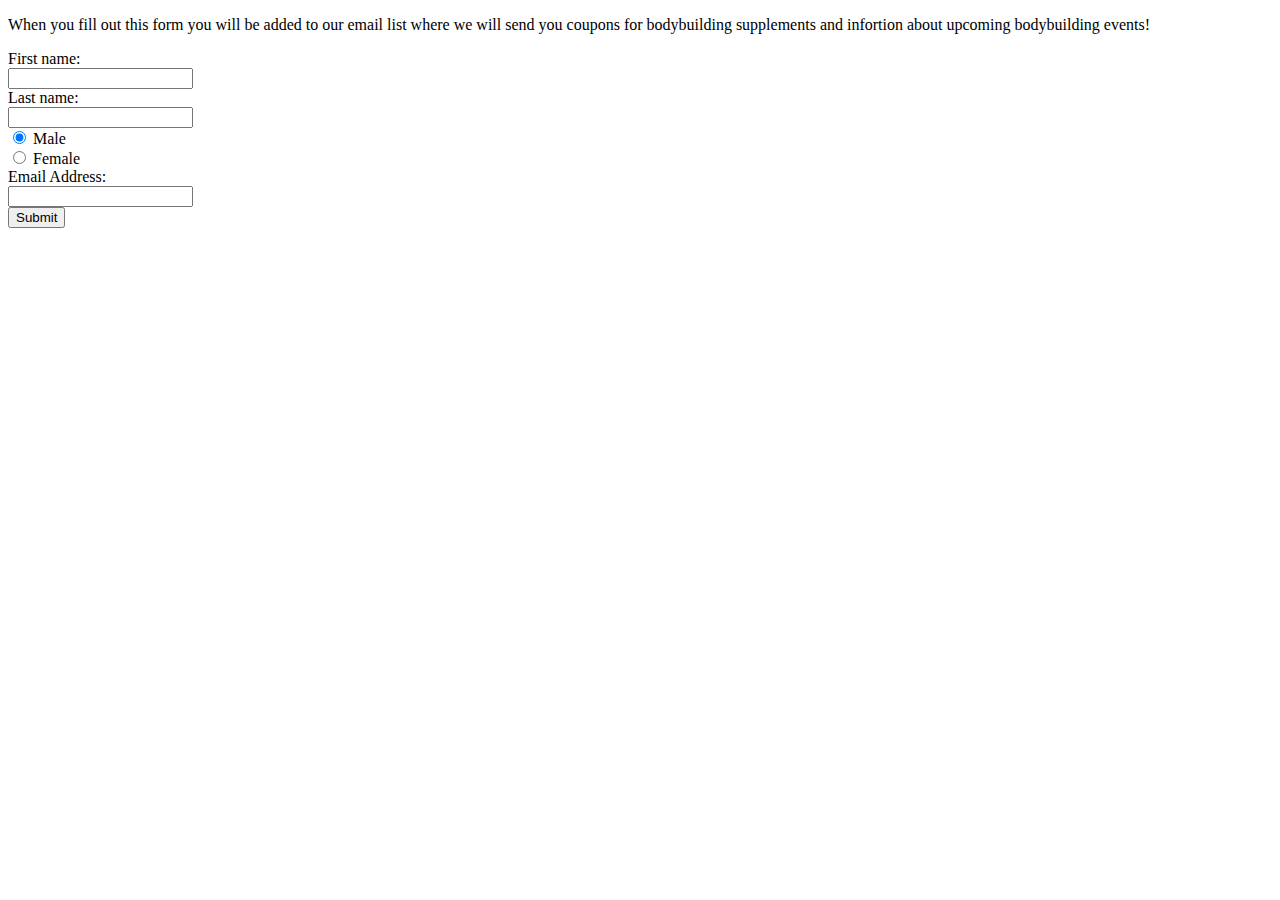
==== form.html @ 891f6736 "re formatted webpage with css and added a form" ====
<!DOCTYPE html>
<html>
  <head>
    <title> Your Title Here</title>
  </head>
  <body>

<p> When you fill out this form you will be added to our email list where we will send you coupons for bodybuilding supplements and infortion about upcoming bodybuilding events!

</p>

<form>
  First name:<br>
  <input type="text" name="firstname"><br>
  Last name:<br>
  <input type="text" name="lastname">
</form>


<form>
<input type="radio" name="gender" value="male" checked> Male<br>
  <input type="radio" name="gender" value="female"> Female<br>

</form>

<form>

Email Address:<br>
  <input type="text" name="Email"><br>

</form>


<form>

  <input type="submit" value="Submit">

</form>



  </body>
</html>
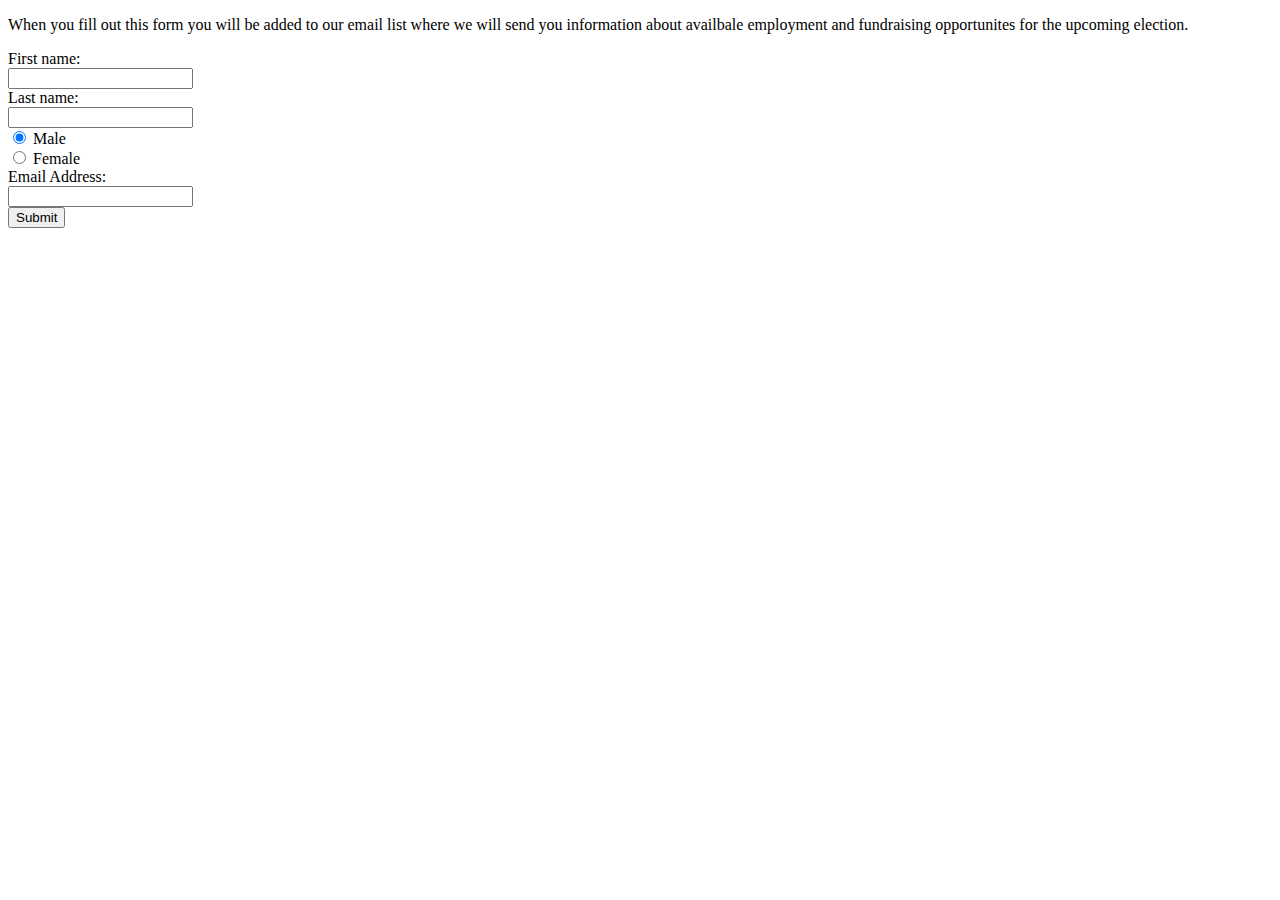
==== commit 9aae83ef: "creating my first webpage" ====
--- a/form.html
+++ b/form.html
@@ -5,7 +5,7 @@
   </head>
   <body>
 
-<p> When you fill out this form you will be added to our email list where we will send you coupons for bodybuilding supplements and infortion about upcoming bodybuilding events!
+<p> When you fill out this form you will be added to our email list where we will send you information about availbale employment and fundraising opportunites for the upcoming election.
 
 </p>
 
